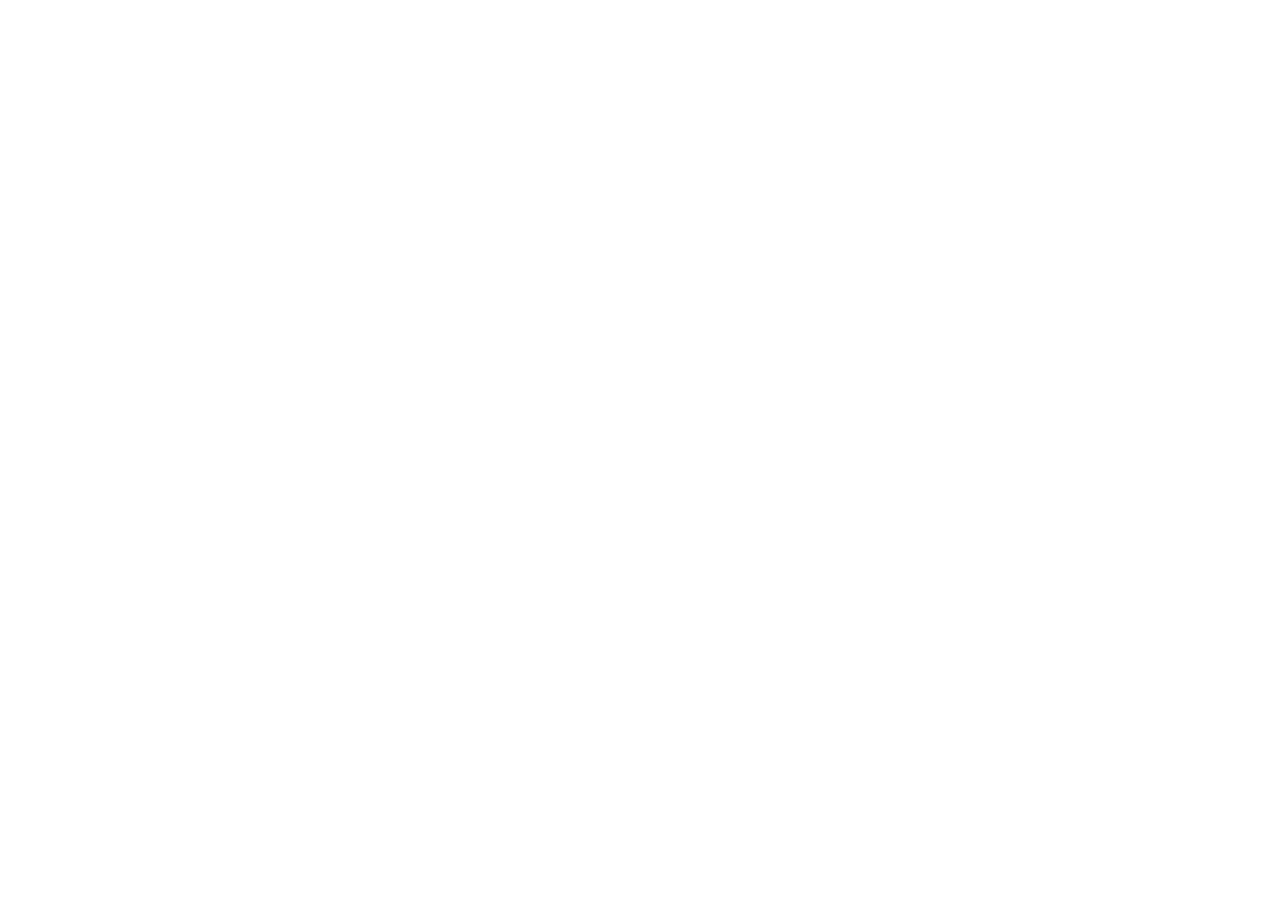
==== index.html @ 8a842eca "Send app-workforce root to centralized portal login" ====
<!doctype html><html lang="en"><head><meta charset="utf-8"><meta name="viewport" content="width=device-width,initial-scale=1"><meta name="robots" content="noindex,nofollow"><title>Workforce | screenings4u</title><meta http-equiv="refresh" content="0;url=https://portal.screenings4u.com/"><script>location.replace('https://portal.screenings4u.com/');</script></head><body><main><p>Sign in at <a href="https://portal.screenings4u.com/">portal.screenings4u.com</a>.</p></main></body></html>
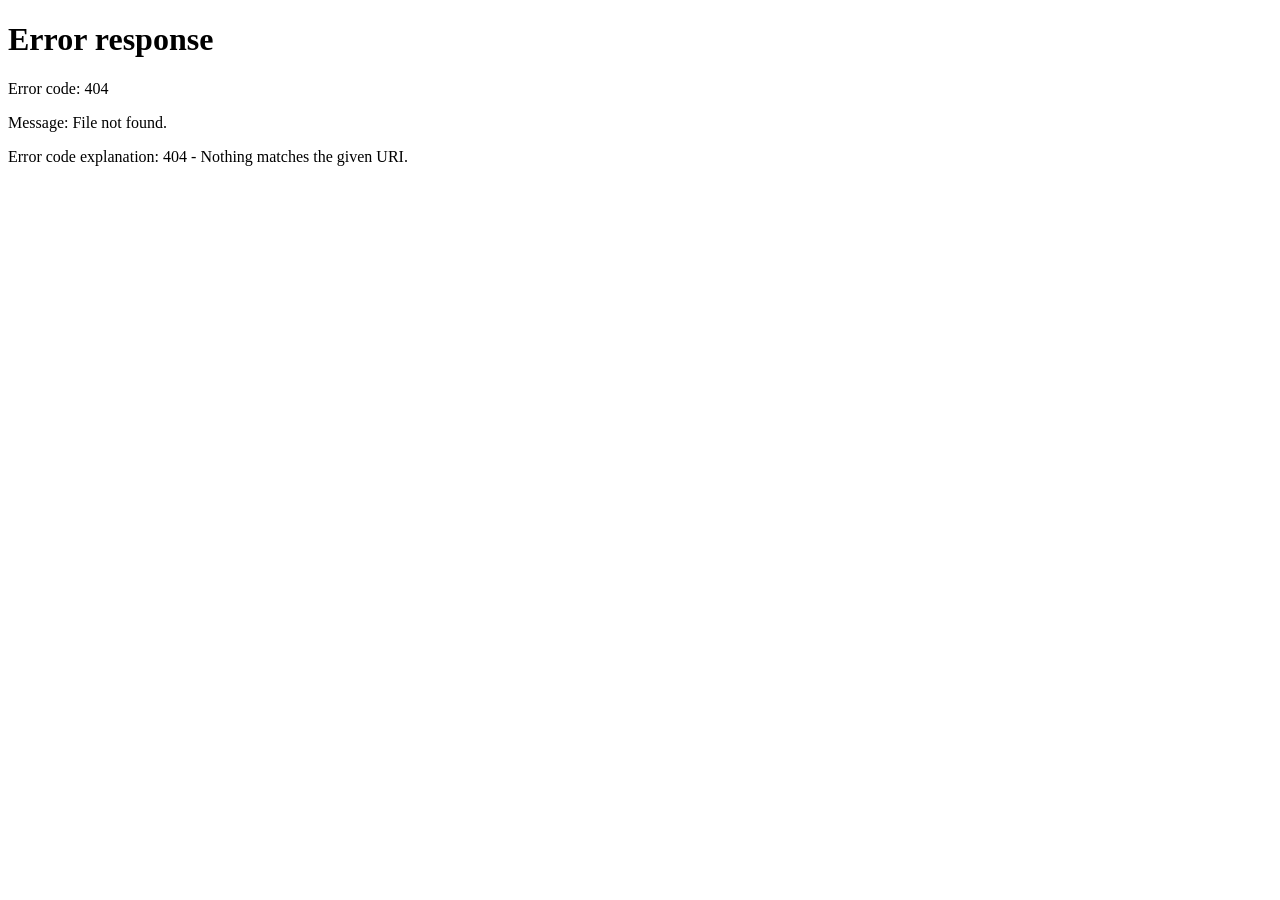
==== commit e626dabd: "Restore original Workforce entry and existing portal dashboard layout" ====
--- a/index.html
+++ b/index.html
@@ -1 +1,2 @@
-<!doctype html><html lang="en"><head><meta charset="utf-8"><meta name="viewport" content="width=device-width,initial-scale=1"><meta name="robots" content="noindex,nofollow"><title>Workforce | screenings4u</title><meta http-equiv="refresh" content="0;url=https://portal.screenings4u.com/"><script>location.replace('https://portal.screenings4u.com/');</script></head><body><main><p>Sign in at <a href="https://portal.screenings4u.com/">portal.screenings4u.com</a>.</p></main></body></html>+<!doctype html><html lang="en"><head><meta charset="utf-8"><meta name="viewport" content="width=device-width,initial-scale=1"><title>Workforce Compliance | screenings4u</title><script>window.location.replace("login.html");</script><link rel="icon" type="image/png" href="images/fav.png">
+</head><body></body></html>
